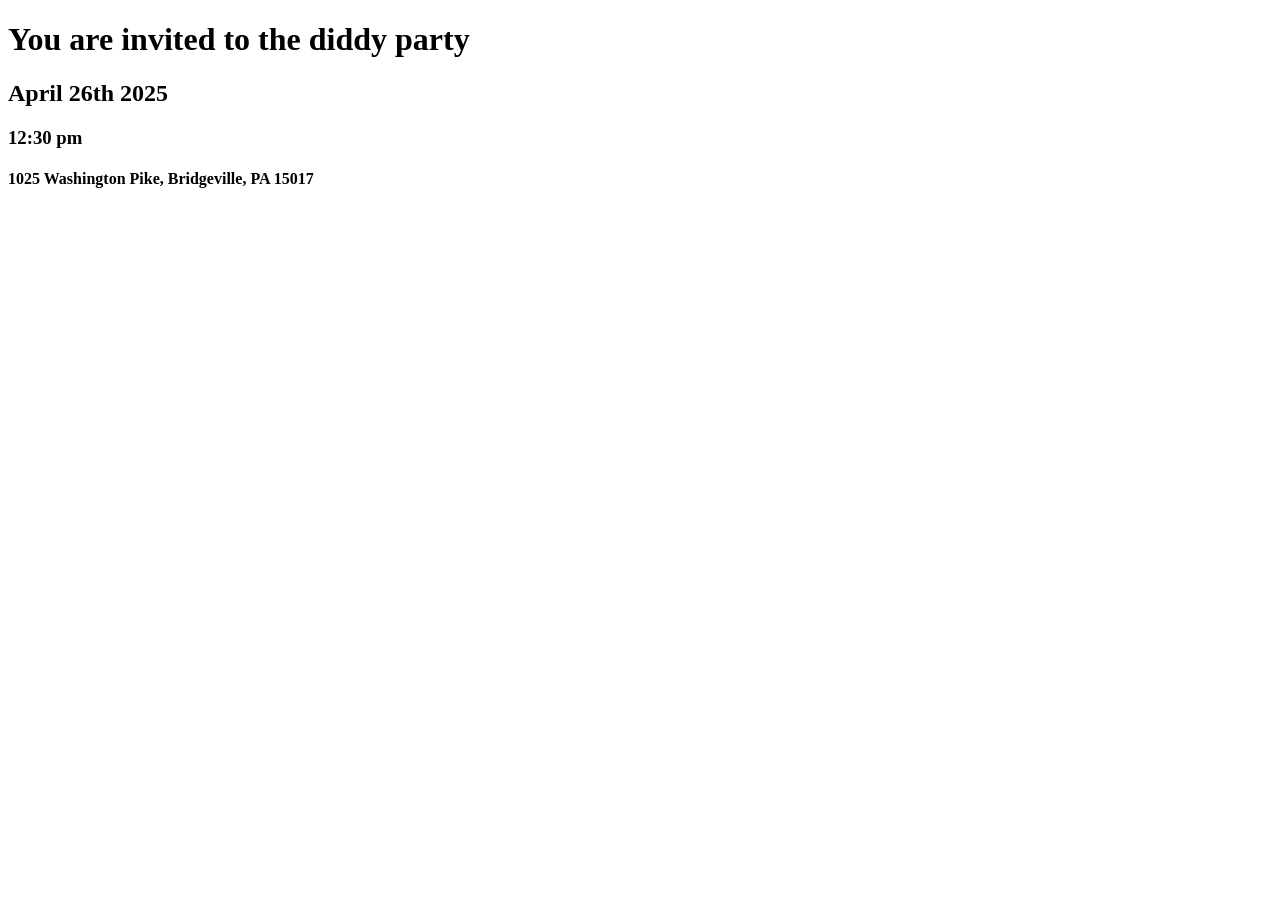
==== index.html @ b553bfc1 "add: diddy" ====
<!DOCTYPE html>
<!--This Project is to help with HTML, CSS, and JavaScript-->

<html lang="en-US">
    <body>
        <!--
        <h1>Welcome to SnipSneks Website!</h1>

        <h2>Some programming stuff about me!</h2>

        <p1>
            Heya! Im SnipSnek! Im a high school programmer on FTC team 11792.<br>
            I know Python, Java, Kotlin and GDScript. Im learning C, C++, Rust, HTML, CSS, Javascript and Swift!<br>
            I do mostly Robotics Programming and Game Design, but Im trying to get into AI programming!<br>
            I like using Godot, Android Studio, and VSCode!<br><br>
        </p1>

        <img src="Assets/snake-mustache-hat.jpg" width="400" height="300"> 
        <p style="color:forestgreen"> This is what I defenetly look like</p>

        <h2> Some of the projects im involved in!</h2>
        <a href="https://github.com/BotsBurgh/BOTSBURGH-FTC-2023-24">BotsBurgh 23/24</a>
        <br>
        <a href="https://github.com/BotsBurgh/BOTSBURGH-FTC-2024-25">BotsBurgh 24/25</a>
        <br>
        <a href="https://github.com/USC-Gamemakers">USC-Gamemakers</a>
        <br>
        <a href="https://snipsnek.itch.io/rushweb">Rush</a>
        <br>
        <a href="https://snipsnek.itch.io/cold-convoy">Cold Convoy</a>
            -->

            <h1>You are invited to the diddy party</h1>
            <h2>April 26th 2025</h2>
            <h3>12:30 pm</h3>
            <h4>1025 Washington Pike, Bridgeville, PA 15017</h4>
    </body>
</html>
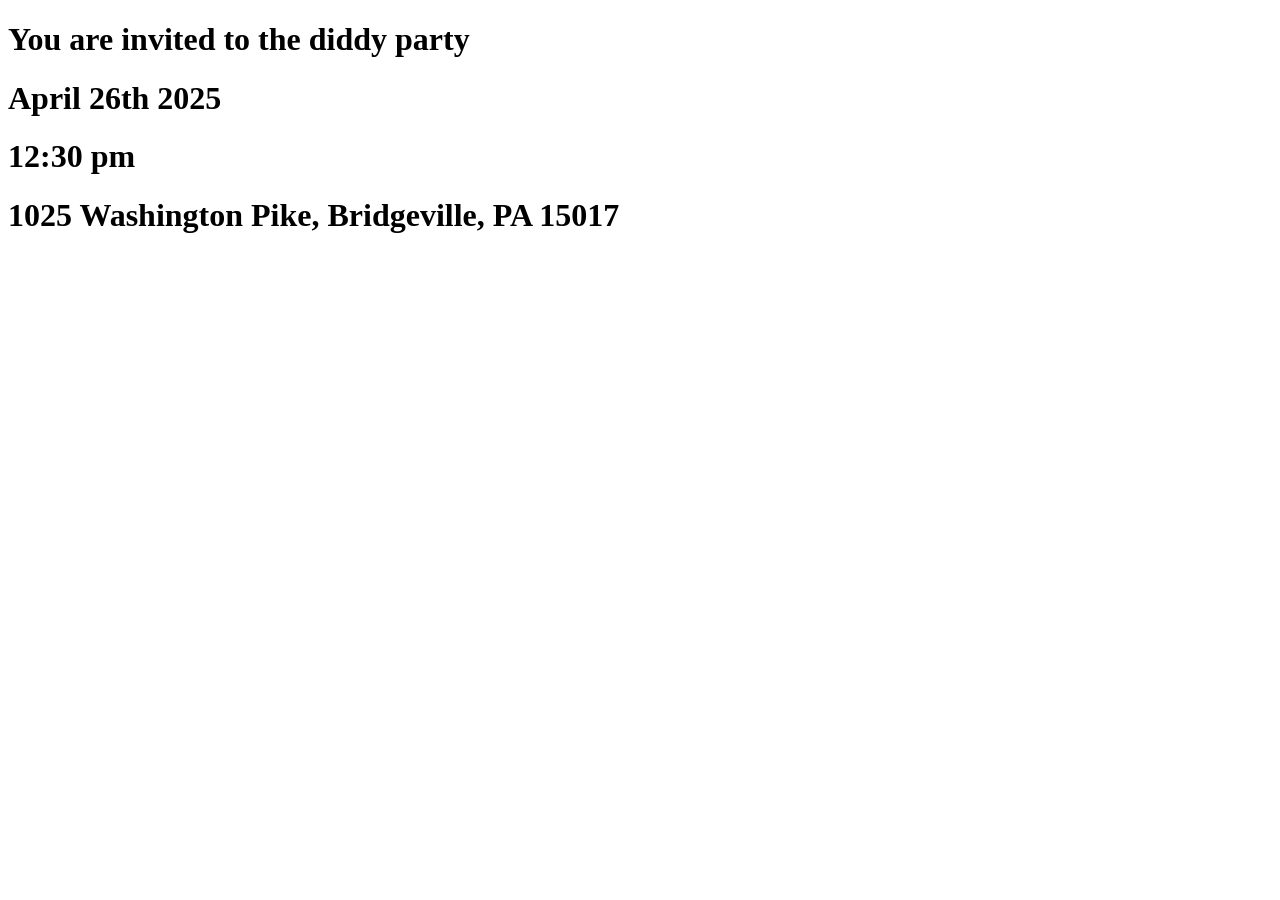
==== commit 2ac5e2f4: "h1" ====
--- a/index.html
+++ b/index.html
@@ -31,8 +31,8 @@
             -->
 
             <h1>You are invited to the diddy party</h1>
-            <h2>April 26th 2025</h2>
-            <h3>12:30 pm</h3>
-            <h4>1025 Washington Pike, Bridgeville, PA 15017</h4>
+            <h1>April 26th 2025</h1>
+            <h1>12:30 pm</h1>
+            <h1>1025 Washington Pike, Bridgeville, PA 15017</h1>
     </body>
 </html>
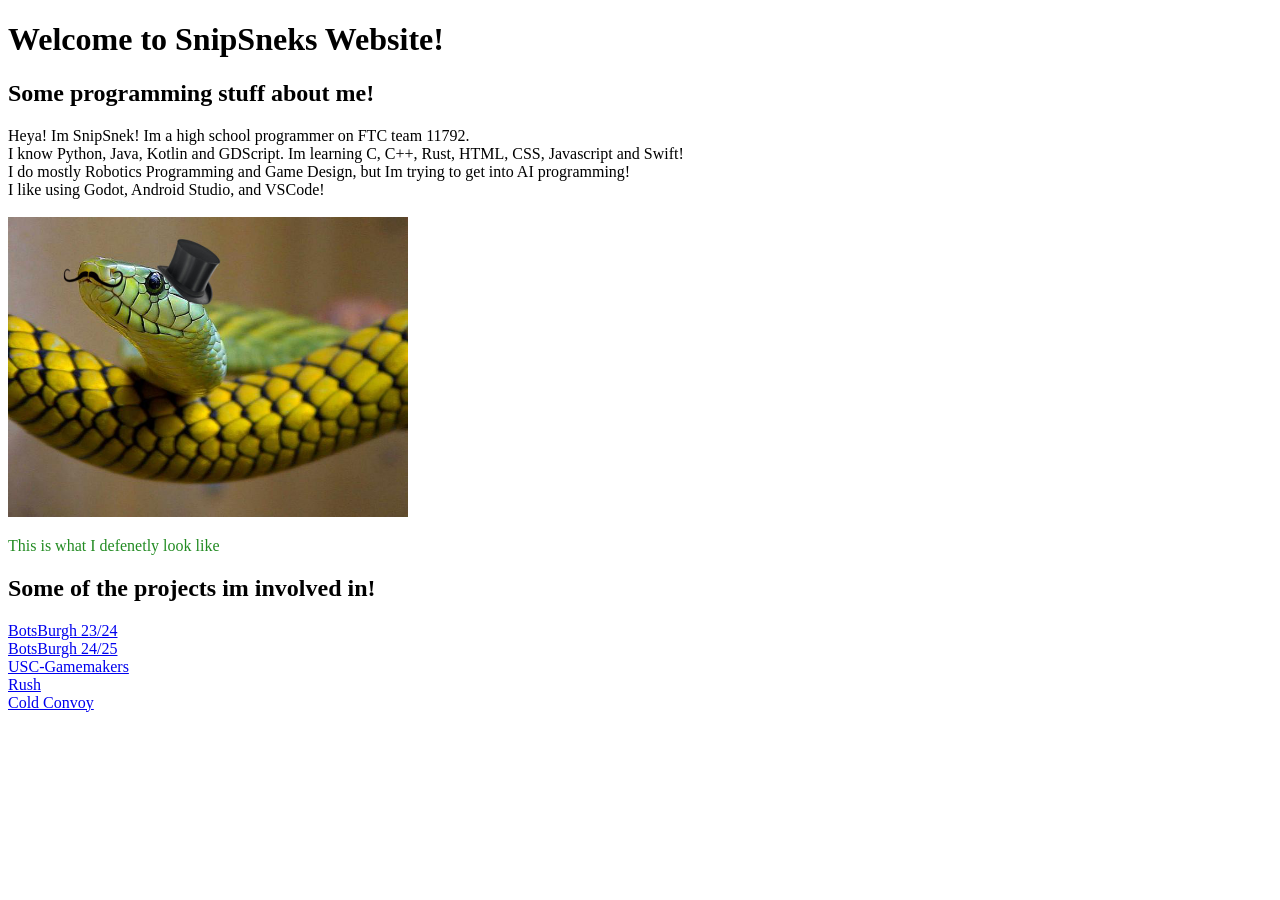
==== commit 4285f10d: "undo diddy" ====
--- a/index.html
+++ b/index.html
@@ -3,7 +3,7 @@
 
 <html lang="en-US">
     <body>
-        <!--
+        
         <h1>Welcome to SnipSneks Website!</h1>
 
         <h2>Some programming stuff about me!</h2>
@@ -28,11 +28,7 @@
         <a href="https://snipsnek.itch.io/rushweb">Rush</a>
         <br>
         <a href="https://snipsnek.itch.io/cold-convoy">Cold Convoy</a>
-            -->
+            
 
-            <h1>You are invited to the diddy party</h1>
-            <h1>April 26th 2025</h1>
-            <h1>12:30 pm</h1>
-            <h1>1025 Washington Pike, Bridgeville, PA 15017</h1>
     </body>
 </html>
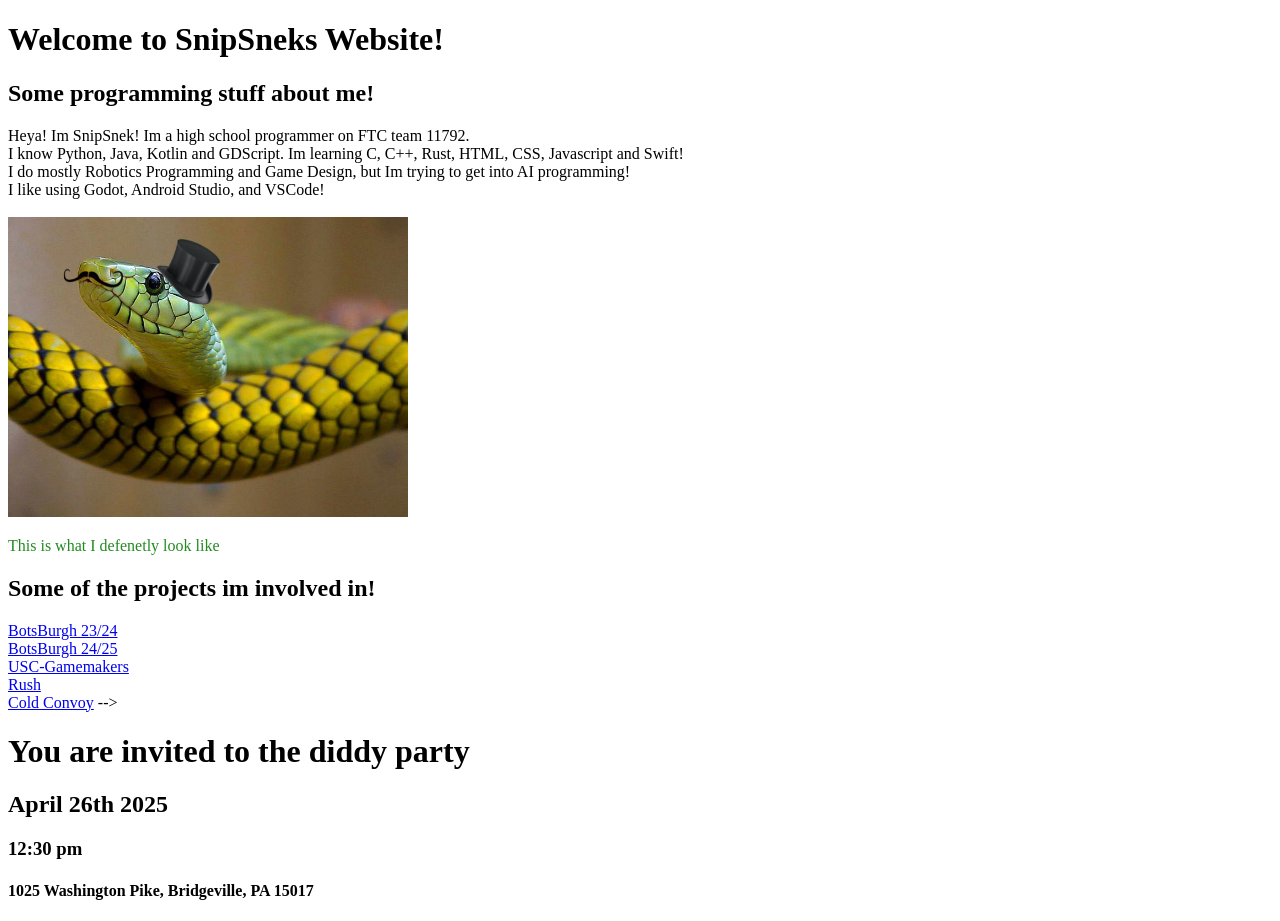
==== commit 72b25838: "Merge branch 'main' of https://github.com/SnipSnek/SnipSnek.github.io" ====
--- a/index.html
+++ b/index.html
@@ -28,7 +28,11 @@
         <a href="https://snipsnek.itch.io/rushweb">Rush</a>
         <br>
         <a href="https://snipsnek.itch.io/cold-convoy">Cold Convoy</a>
-            
+            -->
 
+            <h1>You are invited to the diddy party</h1>
+            <h2>April 26th 2025</h2>
+            <h3>12:30 pm</h3>
+            <h4>1025 Washington Pike, Bridgeville, PA 15017</h4>
     </body>
 </html>
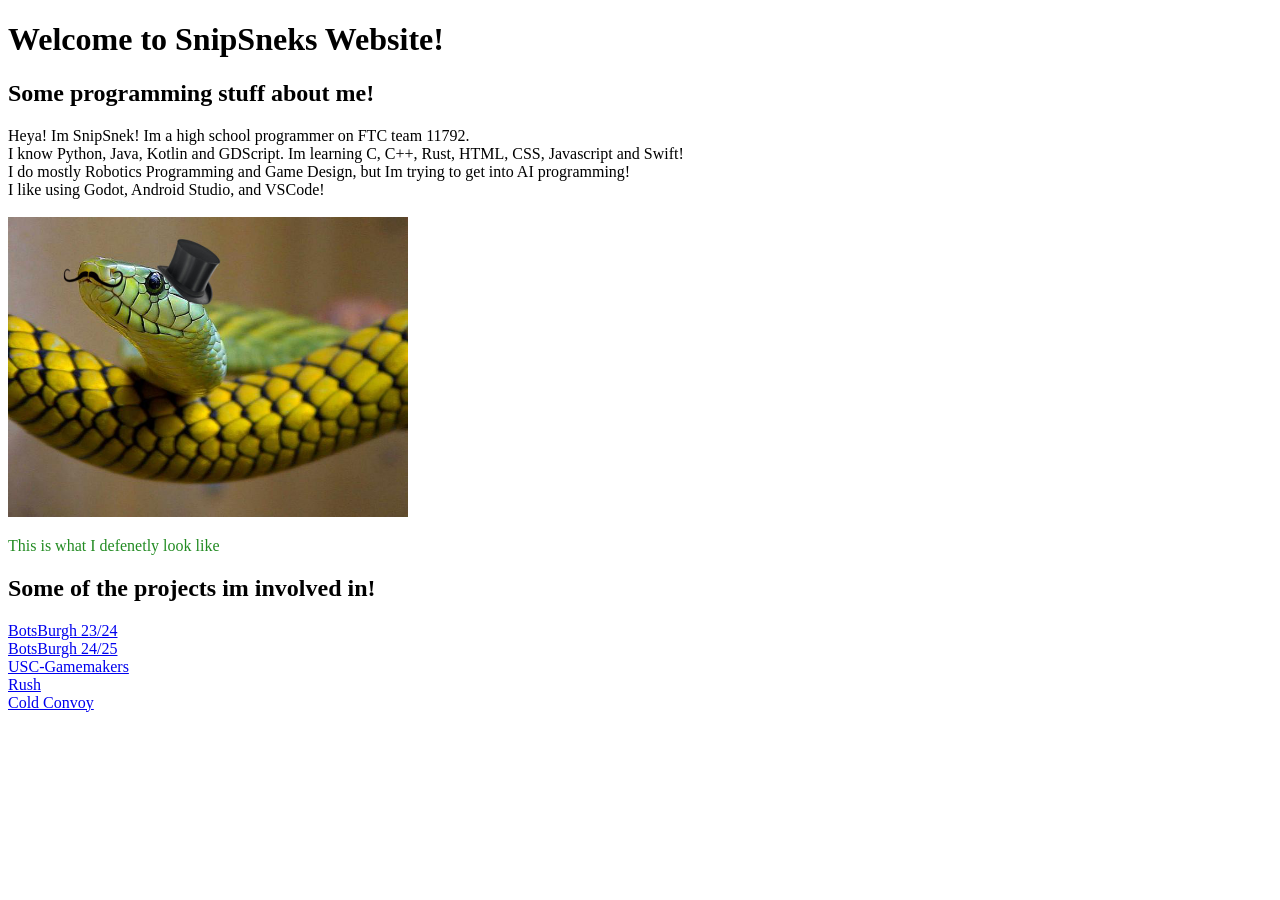
==== commit cf69b1a0: "help" ====
--- a/index.html
+++ b/index.html
@@ -28,11 +28,5 @@
         <a href="https://snipsnek.itch.io/rushweb">Rush</a>
         <br>
         <a href="https://snipsnek.itch.io/cold-convoy">Cold Convoy</a>
-            -->
-
-            <h1>You are invited to the diddy party</h1>
-            <h2>April 26th 2025</h2>
-            <h3>12:30 pm</h3>
-            <h4>1025 Washington Pike, Bridgeville, PA 15017</h4>
     </body>
 </html>
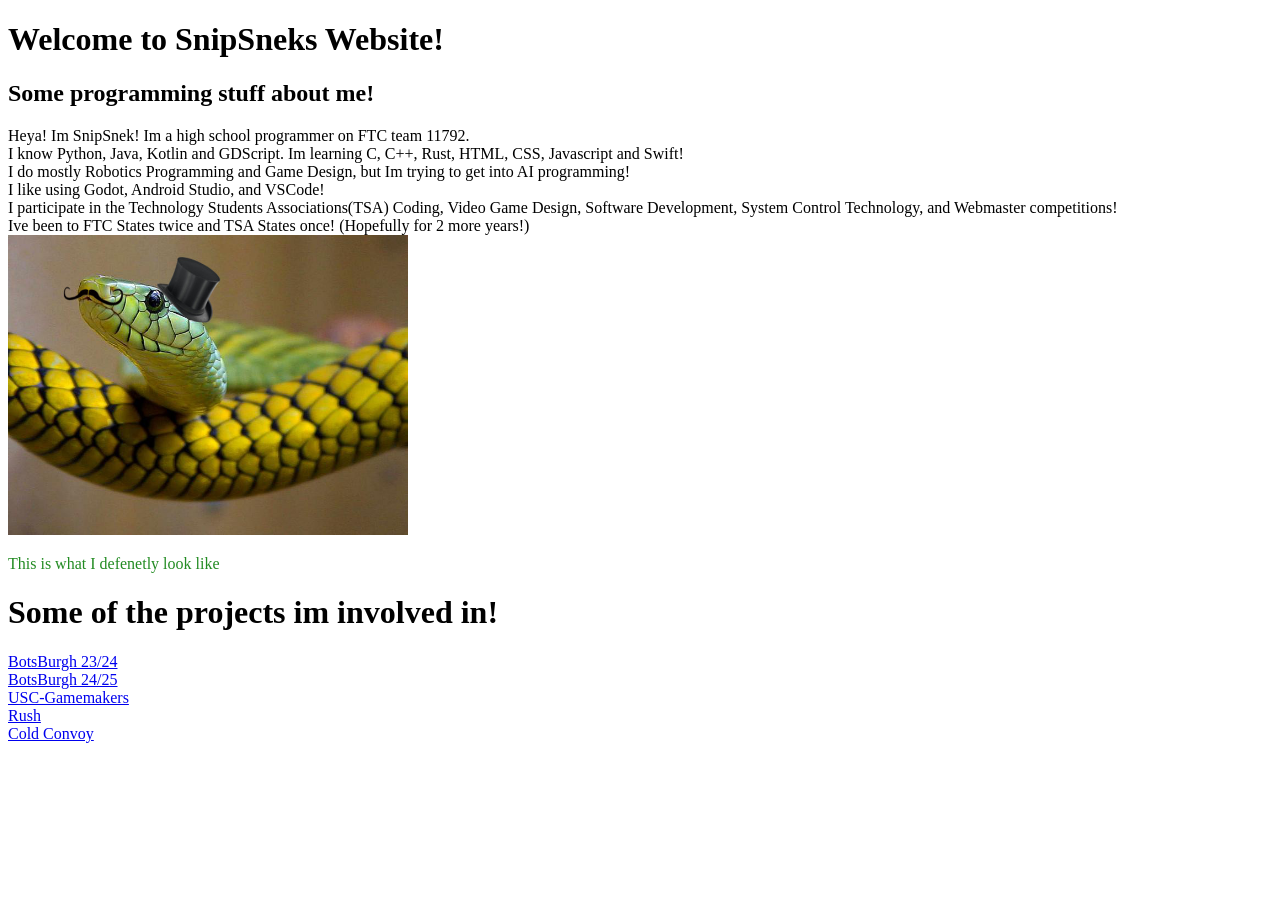
==== commit e24ebf81: "add:info to index" ====
--- a/index.html
+++ b/index.html
@@ -12,13 +12,15 @@
             Heya! Im SnipSnek! Im a high school programmer on FTC team 11792.<br>
             I know Python, Java, Kotlin and GDScript. Im learning C, C++, Rust, HTML, CSS, Javascript and Swift!<br>
             I do mostly Robotics Programming and Game Design, but Im trying to get into AI programming!<br>
-            I like using Godot, Android Studio, and VSCode!<br><br>
+            I like using Godot, Android Studio, and VSCode!<br>
+            I participate in the Technology Students Associations(TSA) Coding, Video Game Design, Software Development, System Control Technology, and Webmaster competitions!<br>
+            Ive been to FTC States twice and TSA States once! (Hopefully for 2 more years!)<br>
         </p1>
 
         <img src="Assets/snake-mustache-hat.jpg" width="400" height="300"> 
         <p style="color:forestgreen"> This is what I defenetly look like</p>
 
-        <h2> Some of the projects im involved in!</h2>
+        <h1> Some of the projects im involved in!</h1>
         <a href="https://github.com/BotsBurgh/BOTSBURGH-FTC-2023-24">BotsBurgh 23/24</a>
         <br>
         <a href="https://github.com/BotsBurgh/BOTSBURGH-FTC-2024-25">BotsBurgh 24/25</a>
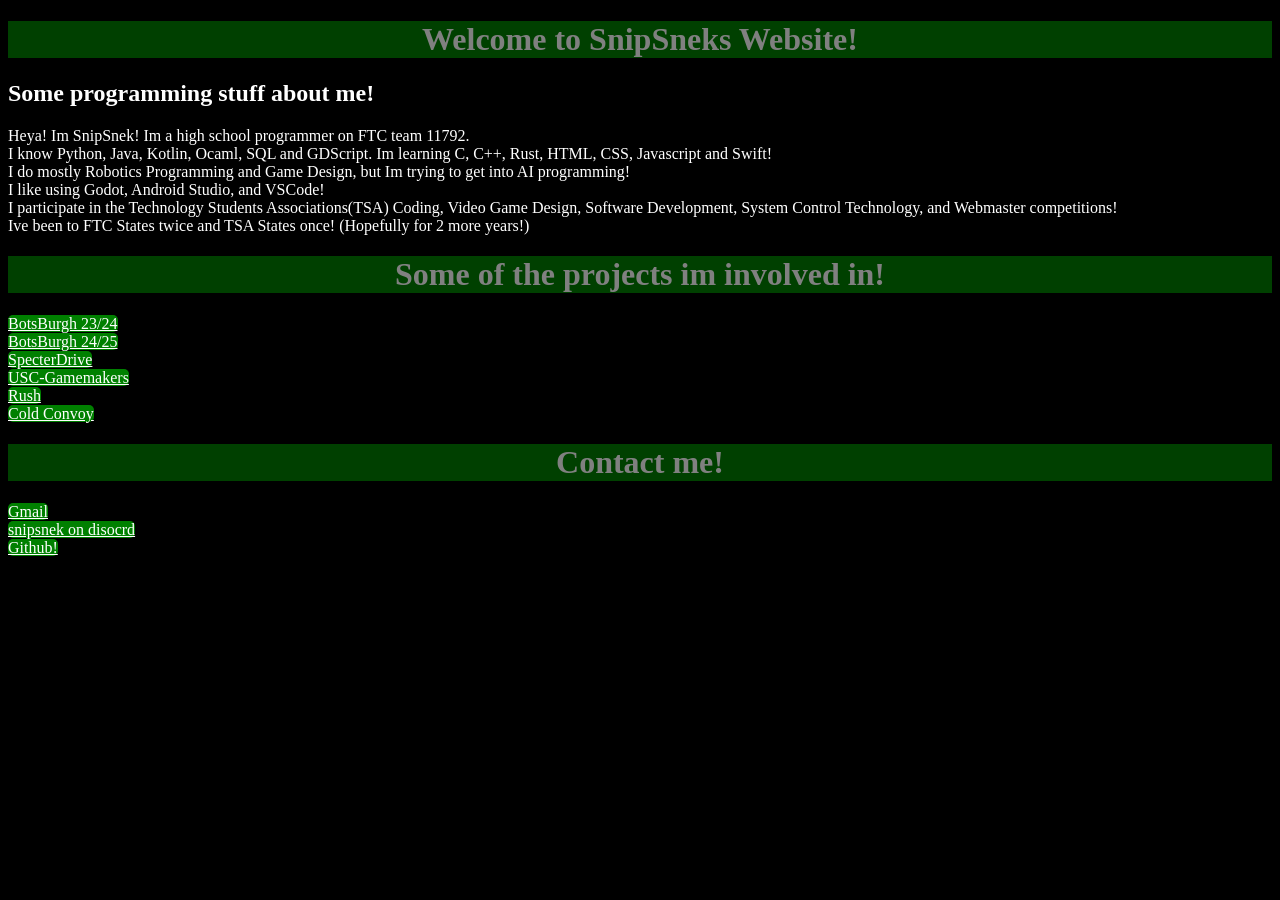
==== commit 6c3eb6f8: "add: css, remove: images" ====
--- a/index.html
+++ b/index.html
@@ -2,6 +2,11 @@
 <!--This Project is to help with HTML, CSS, and JavaScript-->
 
 <html lang="en-US">
+
+    <head>
+        <link rel="stylesheet" href="styles.css">
+    </head>
+    
     <body>
         
         <h1>Welcome to SnipSneks Website!</h1>
@@ -10,25 +15,31 @@
 
         <p1>
             Heya! Im SnipSnek! Im a high school programmer on FTC team 11792.<br>
-            I know Python, Java, Kotlin and GDScript. Im learning C, C++, Rust, HTML, CSS, Javascript and Swift!<br>
+            I know Python, Java, Kotlin, Ocaml, SQL and GDScript. Im learning C, C++, Rust, HTML, CSS, Javascript and Swift!<br>
             I do mostly Robotics Programming and Game Design, but Im trying to get into AI programming!<br>
             I like using Godot, Android Studio, and VSCode!<br>
             I participate in the Technology Students Associations(TSA) Coding, Video Game Design, Software Development, System Control Technology, and Webmaster competitions!<br>
             Ive been to FTC States twice and TSA States once! (Hopefully for 2 more years!)<br>
         </p1>
 
-        <img src="Assets/snake-mustache-hat.jpg" width="400" height="300"> 
-        <p style="color:forestgreen"> This is what I defenetly look like</p>
-
         <h1> Some of the projects im involved in!</h1>
         <a href="https://github.com/BotsBurgh/BOTSBURGH-FTC-2023-24">BotsBurgh 23/24</a>
         <br>
         <a href="https://github.com/BotsBurgh/BOTSBURGH-FTC-2024-25">BotsBurgh 24/25</a>
+        <br>
+        <a href="https://github.com/BotsBurgh/SpecterDrive">SpecterDrive</a>
         <br>
         <a href="https://github.com/USC-Gamemakers">USC-Gamemakers</a>
         <br>
         <a href="https://snipsnek.itch.io/rushweb">Rush</a>
         <br>
         <a href="https://snipsnek.itch.io/cold-convoy">Cold Convoy</a>
+
+        <h1> Contact me!</h1>
+        <a href="mailto:joshbirendra@gmail.com">Gmail</a>
+        <br>
+        <a href="discord.com">snipsnek on disocrd</a>
+        <br>
+        <a href="https://github.com/SnipSnek">Github!</a>
     </body>
 </html>
--- a/styles.css
+++ b/styles.css
@@ -0,0 +1,22 @@
+body
+{
+    background-color: black;
+    color:rgb(255, 255, 255)
+}
+
+h1
+{ 
+    color: white;
+    text-align: center;
+    background-color: green;
+    opacity: 0.5;
+}
+
+a
+{
+    color:white;
+    text-align: center;
+    background-color: green;
+    border: 2px green;
+    border-radius: 5px;
+}
